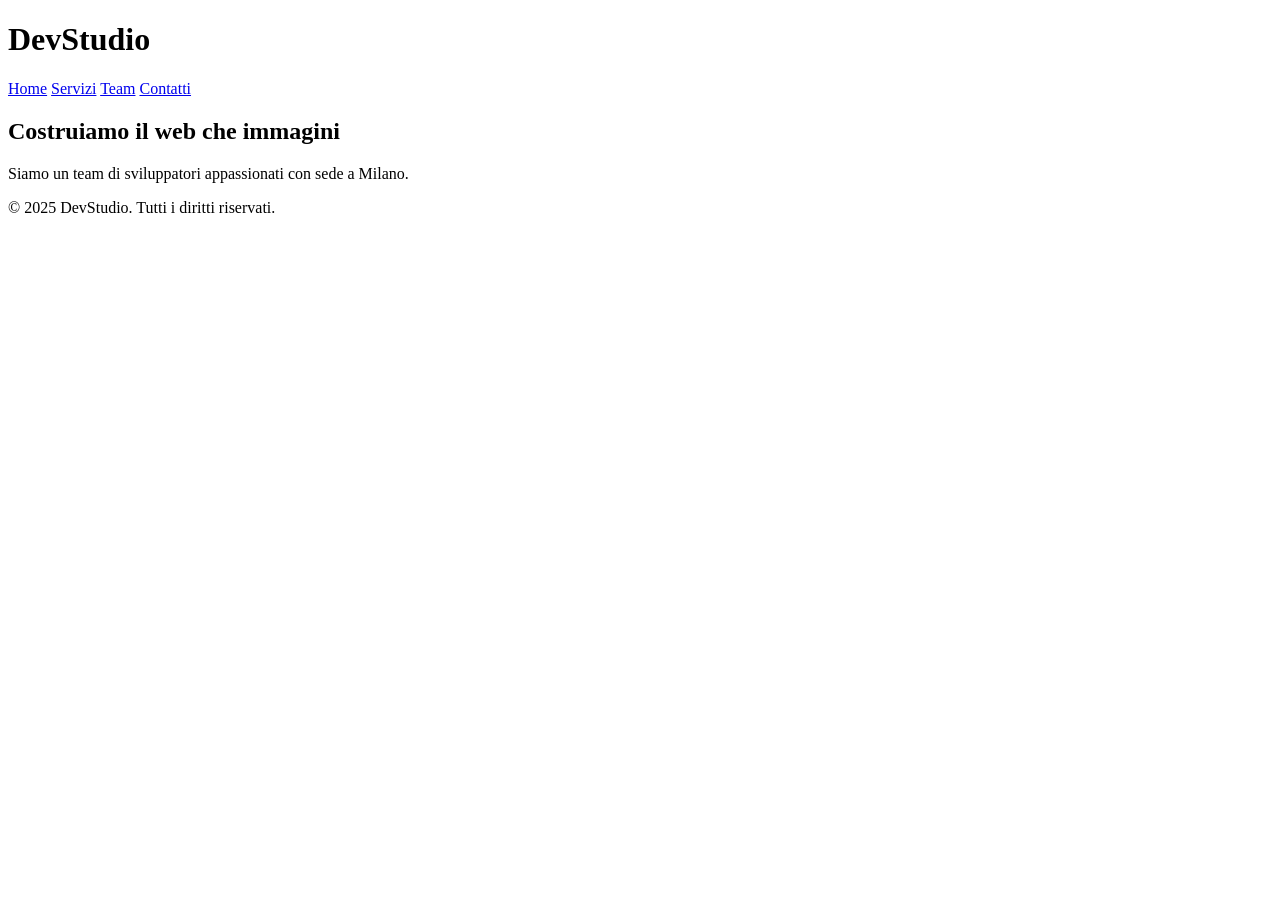
==== index.html @ 7fa21ed0 "feat: aggiunta index.html" ====
<!DOCTYPE html>
<html lang="it">
  <head>
    <meta charset="UTF-8" />
    <title>DevStudio</title>
    <link rel="stylesheet" href="style.css" />
  </head>
  <body>
    <header class="site-header">
      <h1>DevStudio</h1>
      <nav>
        <a href="index.html">Home</a>
        <a href="servizi.html">Servizi</a>
        <a href="team.html">Team</a>
        <a href="contatti.html">Contatti</a>
      </nav>
    </header>

    <main>
      <section class="hero">
        <h2>Costruiamo il web che immagini</h2>
        <p>Siamo un team di sviluppatori appassionati con sede a Milano.</p>
      </section>
    </main>

    <footer class="site-footer">
      <p>&copy; 2025 DevStudio. Tutti i diritti riservati.</p>
    </footer>
  </body>
</html>
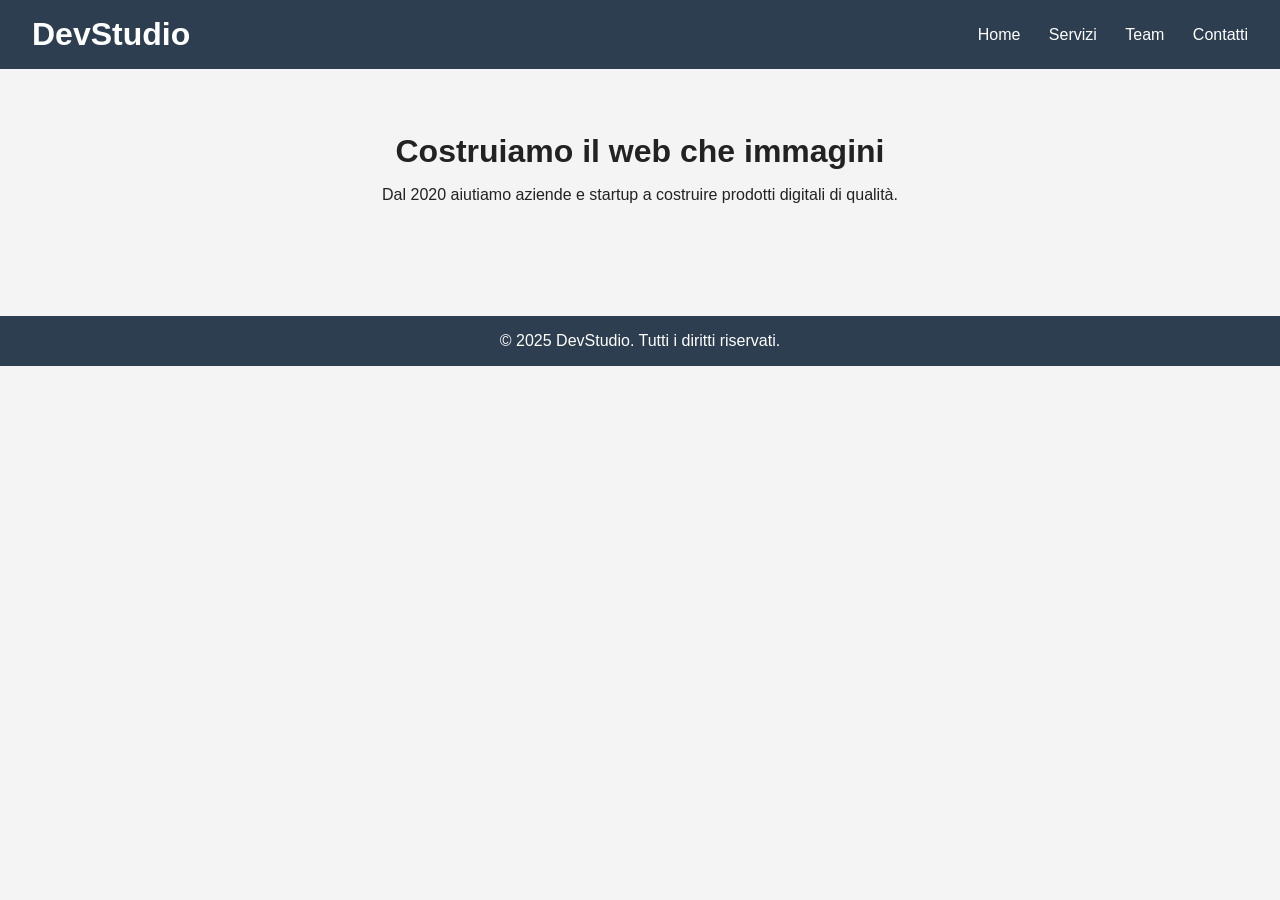
==== commit a2a3d44b: "fix: aggiornamenti testi homepage" ====
--- a/index.html
+++ b/index.html
@@ -2,7 +2,7 @@
 <html lang="it">
   <head>
     <meta charset="UTF-8" />
-    <title>DevStudio</title>
+    <title>DevStudio — Agenzia Web Milano</title>
     <link rel="stylesheet" href="style.css" />
   </head>
   <body>
@@ -19,7 +19,7 @@
     <main>
       <section class="hero">
         <h2>Costruiamo il web che immagini</h2>
-        <p>Siamo un team di sviluppatori appassionati con sede a Milano.</p>
+        <p>Dal 2020 aiutiamo aziende e startup a costruire prodotti digitali di qualità.</p>
       </section>
     </main>
 
--- a/style.css
+++ b/style.css
@@ -0,0 +1,44 @@
+* {
+  box-sizing: border-box;
+  margin: 0;
+  padding: 0;
+}
+
+body {
+  font-family: sans-serif;
+  background-color: #f4f4f4;
+  color: #222;
+}
+
+.site-header {
+  background-color: #2c3e50;
+  color: white;
+  padding: 1rem 2rem;
+  display: flex;
+  align-items: center;
+  justify-content: space-between;
+}
+
+.site-header nav a {
+  color: white;
+  text-decoration: none;
+  margin-left: 1.5rem;
+}
+
+.hero {
+  padding: 4rem 2rem;
+  text-align: center;
+}
+
+.hero h2 {
+  font-size: 2rem;
+  margin-bottom: 1rem;
+}
+
+.site-footer {
+  background-color: #2c3e50;
+  color: white;
+  text-align: center;
+  padding: 1rem;
+  margin-top: 3rem;
+}
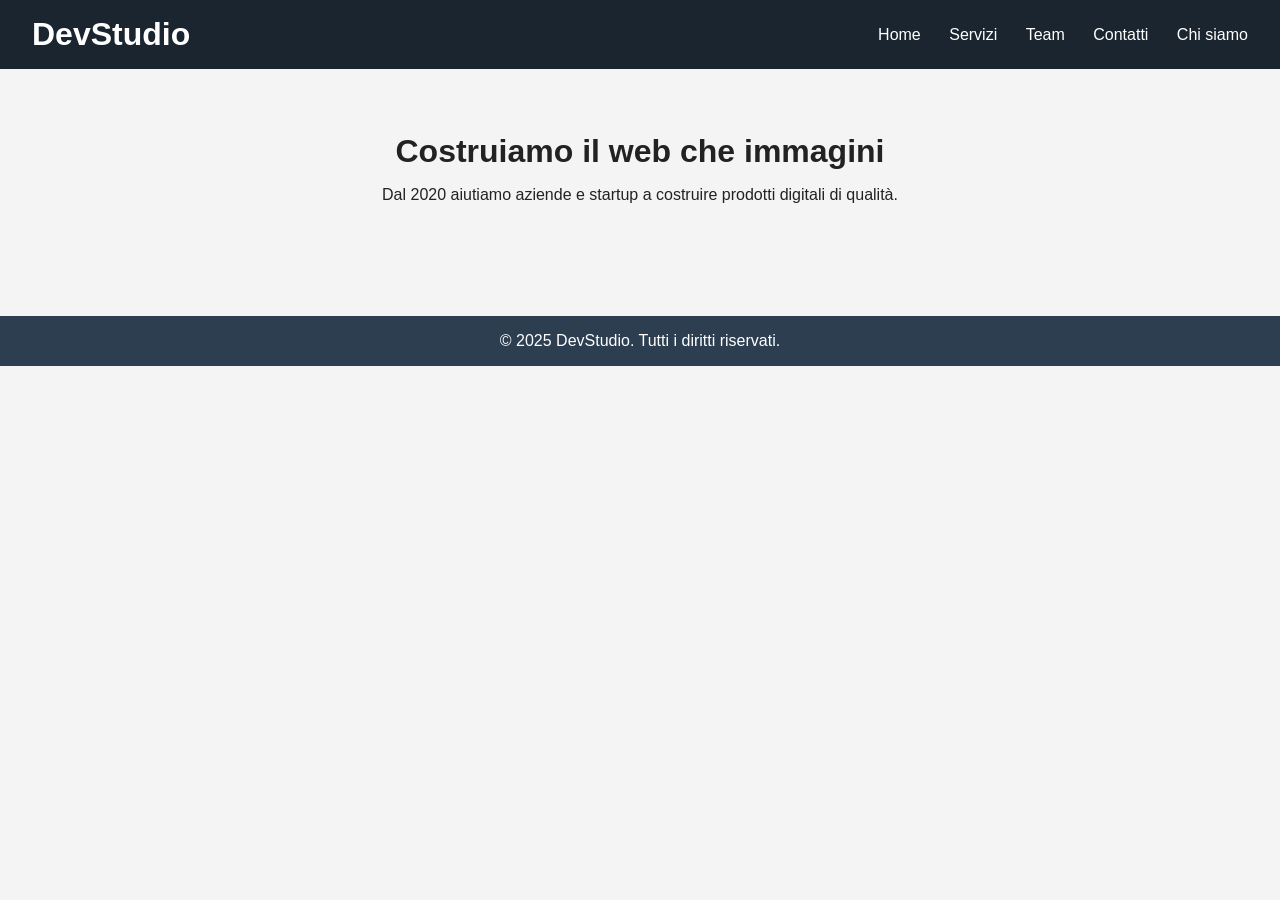
==== commit afa385c0: "feat: aggiunto a 404.html,contatti.html,index.html,servizi.html,team.html questo: <a href=chi-siamo." ====
--- a/index.html
+++ b/index.html
@@ -13,6 +13,7 @@
         <a href="servizi.html">Servizi</a>
         <a href="team.html">Team</a>
         <a href="contatti.html">Contatti</a>
+        <a href="chi-siamo.html">Chi siamo</a>
       </nav>
     </header>
 
--- a/style.css
+++ b/style.css
@@ -11,7 +11,7 @@
 }
 
 .site-header {
-  background-color: #2c3e50;
+  background-color: #1a252f;
   color: white;
   padding: 1rem 2rem;
   display: flex;
@@ -41,4 +41,82 @@
   text-align: center;
   padding: 1rem;
   margin-top: 3rem;
+}
+
+.servizi {
+  padding: 3rem 2rem;
+}
+
+.servizi h2 {
+  font-size: 1.75rem;
+  margin-bottom: 2rem;
+  text-align: center;
+}
+
+.card {
+  background-color: #ffffff;
+  border: 1px solid #ddd;
+  border-radius: 8px;
+  padding: 1.5rem;
+  margin-bottom: 1.5rem;
+}
+
+.card h3 {
+  margin-bottom: 0.5rem;
+  color: #2c3e50;
+}
+
+.team {
+  padding: 3rem 2rem;
+}
+
+.team h2 {
+  font-size: 1.75rem;
+  margin-bottom: 2rem;
+  text-align: center;
+}
+
+.membro {
+  background-color: #ffffff;
+  border-left: 4px solid #2c3e50;
+  padding: 1rem 1.5rem;
+  margin-bottom: 1rem;
+}
+
+.membro h3 {
+  color: #2c3e50;
+  margin-bottom: 0.25rem;
+}
+
+.contatti {
+  padding: 3rem 2rem;
+  max-width: 600px;
+}
+
+.contatti h2 {
+  font-size: 1.75rem;
+  margin-bottom: 1.5rem;
+}
+
+.contatti p {
+  margin-bottom: 0.75rem;
+  line-height: 1.6;
+}
+
+.contatti a {
+  color: #2c3e50;
+}
+
+.chi-siamo {
+  padding: 3rem 2rem;
+  max-width: 700px;
+}
+
+.chi-siamo h2 {
+  font-size: 1.75rem;
+  margin-bottom: 1.5rem;
+}
+
+.chi-siamo p {
+  margin-bottom: 1rem;
 }
